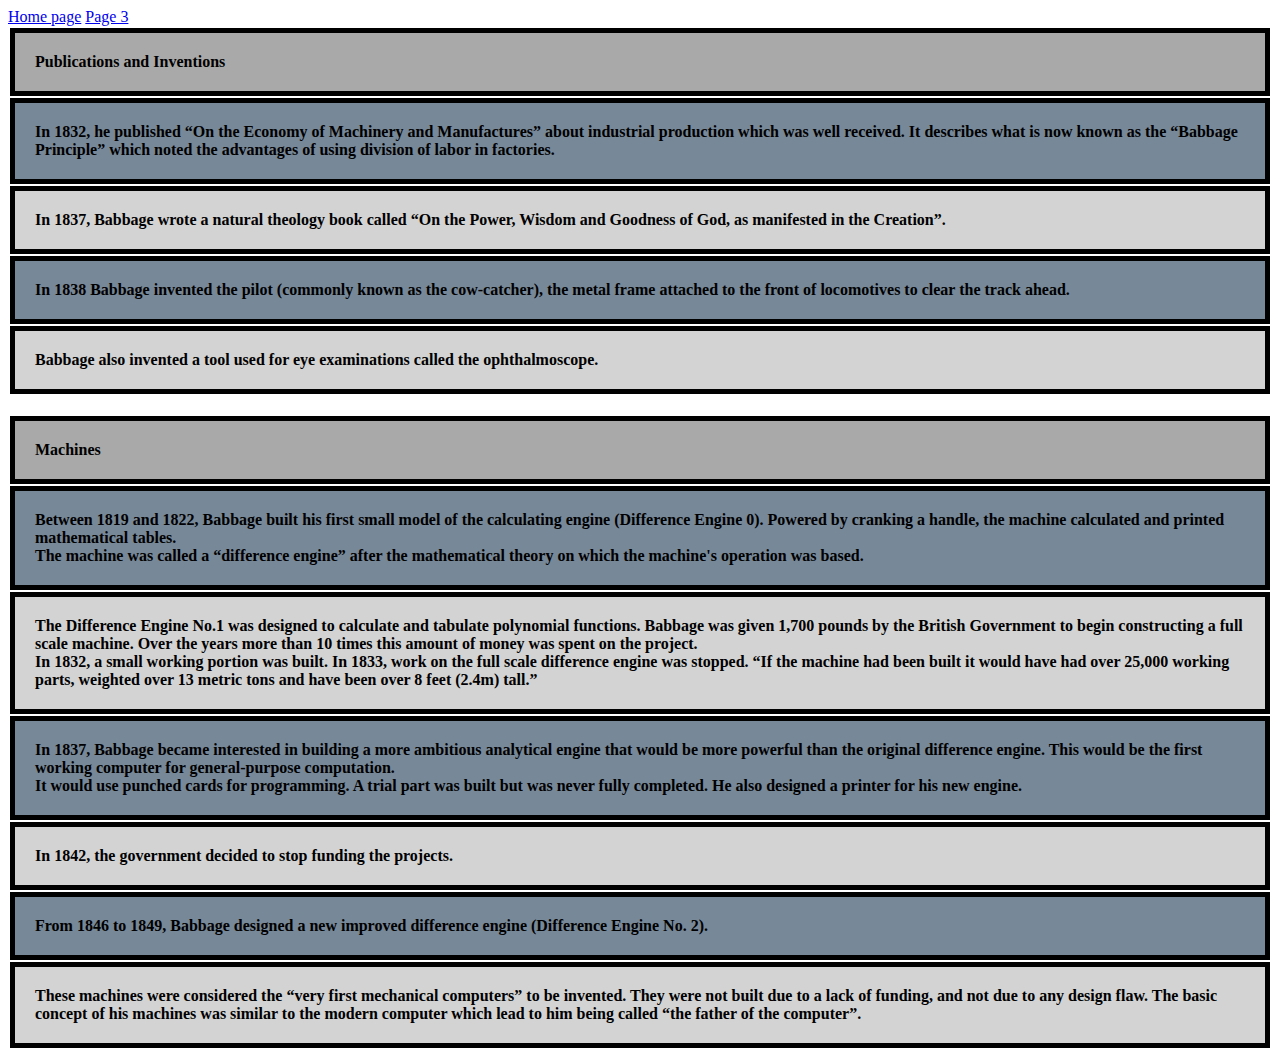
==== index2.html @ 87963102 "edited index.html, index2.html, and index3.html" ====
<!DOCTYPE html>
<html>
  <head>
    <meta charset="utf-8">
    <link rel="stylesheet" type="text/css" href="text.css">
  <title>Charles Babbage</title>
  </head>
  <body>
    <a href="https://matthew-sanii.github.io/ICSO-Assignment-2B/index.html">Home page</a>
    <a href="https://matthew-sanii.github.io/ICSO-Assignment-2B/index3.html">Page 3</a>
    <table align="center"; id="table">
  <tr>
    <th id="test">Publications and Inventions</th>
  </tr>
  <tr>
    <th>In 1832, he published <q>On the Economy of Machinery and Manufactures</q> about industrial production which was well received. It describes what is now known as the <q>Babbage Principle</q> which noted the advantages of using division of labor in factories.</th>
  </tr>
  <tr>
    <th>In 1837, Babbage wrote a natural theology book called <q>On the Power, Wisdom and Goodness of God, as manifested in the Creation</q>.</th>
  </tr>
  <tr>
    <th>In 1838 Babbage invented the pilot (commonly known as the cow-catcher), the metal frame attached to the front of locomotives to clear the track ahead.</th>
  </tr>
  <tr>
    <th>Babbage also invented a tool used for eye examinations called the ophthalmoscope.</th>
  </tr>
</table>
<br>
  <table align="center"; id="table">
  <tr>
    <th id="test">Machines</th>
  </tr>
  <tr>
    <th>Between 1819 and 1822, Babbage built his first small model of the calculating engine (Difference Engine 0). Powered by cranking a handle, the machine calculated and printed mathematical tables.<br>The machine was called a <q>difference engine</q> after the mathematical theory on which the machine's operation was based.</th>
  </tr>
  <tr>
    <th>The Difference Engine No.1 was designed to calculate and tabulate polynomial functions. Babbage was given 1,700 pounds by the British Government to begin constructing a full scale machine. Over the years more than 10 times this amount of money was spent on the project.<br>In 1832, a small working portion was built. In 1833, work on the full scale difference engine was stopped. <q>If the machine had been built it would have had over 25,000 working parts, weighted over 13 metric tons and have been over 8 feet (2.4m) tall.</q></th>
  </tr>
  <tr>
    <th>In 1837, Babbage became interested in building a more ambitious analytical engine that would be more powerful than the original difference engine. This would be the first working computer for general-purpose computation.<br>It would use punched cards for programming. A trial part was built but was never fully completed. He also designed a printer for his new engine.</th>
  </tr>
  <tr>
    <th>In 1842, the government decided to stop funding the projects.</th>
  </tr>
  <tr>
    <th>From 1846 to 1849, Babbage designed a new improved difference engine (Difference Engine No. 2).</th>
  </tr>
  <tr>
    <th>These machines were considered the <q>very first mechanical computers</q> to be invented. They were not built due to a lack of funding, and not due to any design flaw. The basic concept of his machines was similar to the modern computer which lead to him being called <q>the father of the computer</q>.</th>
  </tr>
</table>
  </body>
</html>
---- text.css ----
.table {
  font-family: arial, sans-serif;
  border-collapse: collapse;
  width: 75%;
}
td, th {
  border: 5px solid black;
  text-align: left;
  padding: 20px;
  border-collapse:collapse;
}
tr:nth-child(odd) {
  background-color: lightgrey;
}
tr:nth-child(1) {
  background-color:darkgrey;
}
tr:nth-child(even) {
  background-color: lightslategrey;
}
.tet {
  font-size:175%;
  text-align:center;
}
.text {
  font-size: 110%;
  color: black;
  text-align:center;
}
.test {
  font-size: 130%;
  color: black;
  text-align:center;
}
.para {
  font-size:100%;
  color: darkslategrey;
}
.image {
  text-align:center;
}
.big {
  font-size:150%;
  text-align:center;
}
.txt {
  font-size:325%;
  text-align:center;
}
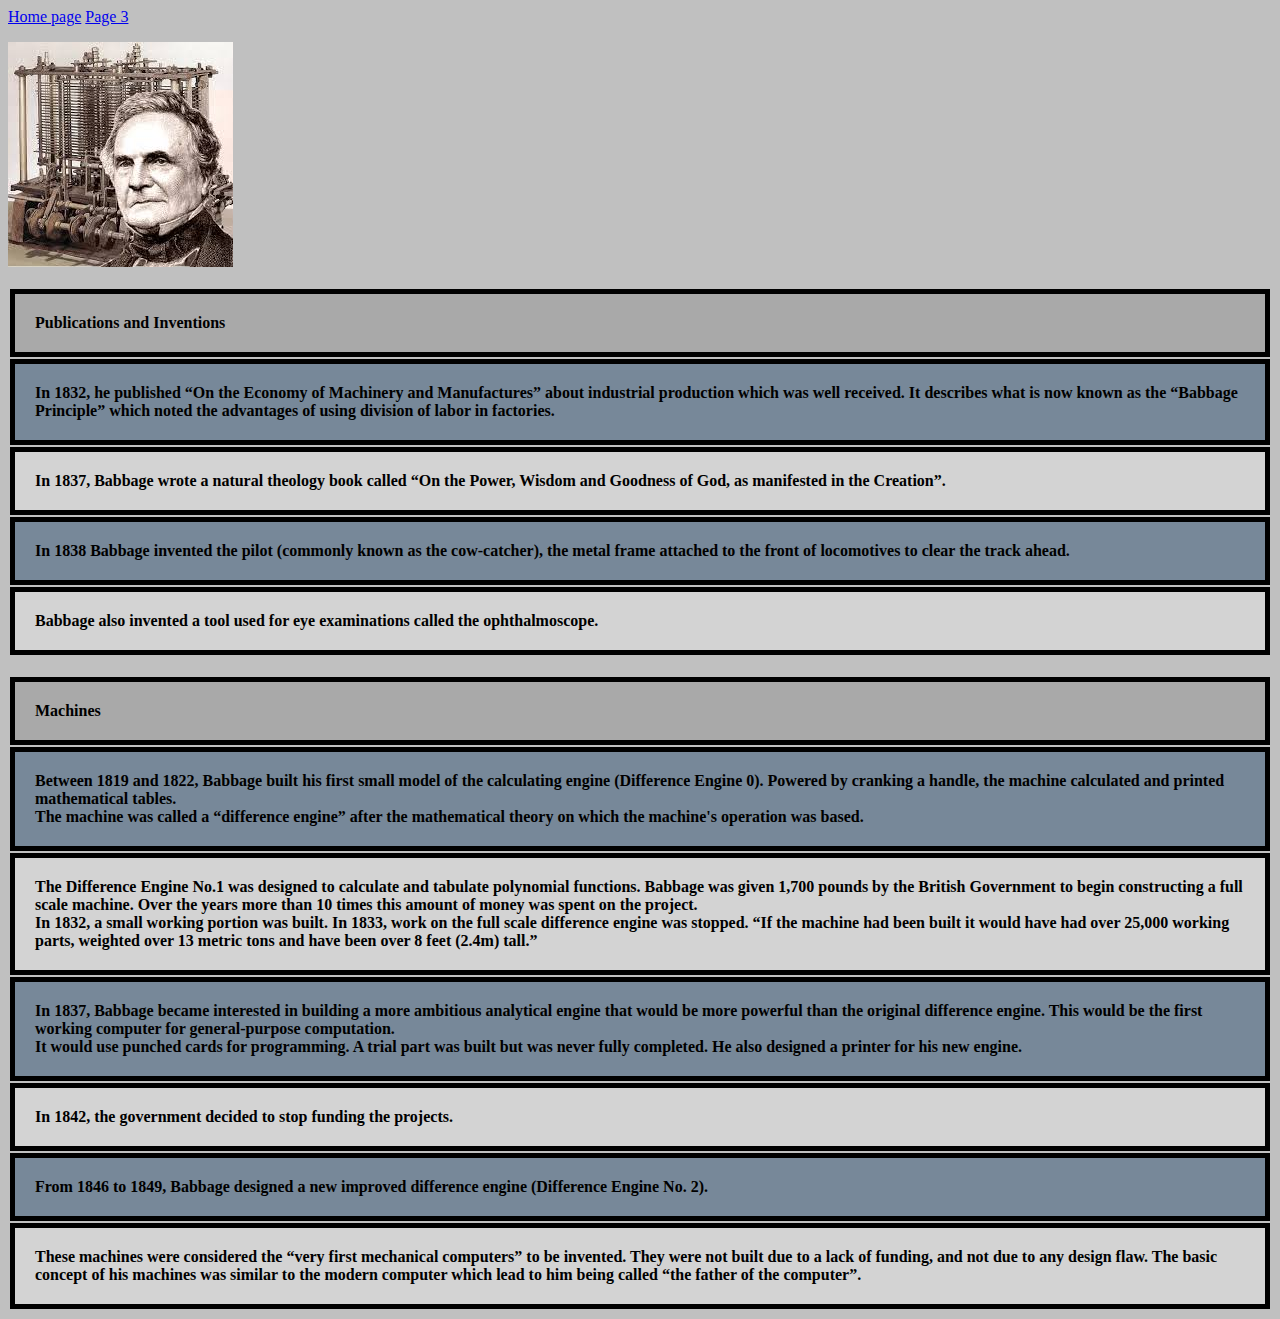
==== commit 284dd21a: "edited index.html, index2.html, and index3.html" ====
--- a/index2.html
+++ b/index2.html
@@ -2,12 +2,13 @@
 <html>
   <head>
     <meta charset="utf-8">
-    <link rel="stylesheet" type="text/css" href="text.css">
+    <link rel="stylesheet" href="text.css">
   <title>Charles Babbage</title>
   </head>
-  <body>
+  <body style="background-color:silver">
     <a href="https://matthew-sanii.github.io/ICSO-Assignment-2B/index.html">Home page</a>
     <a href="https://matthew-sanii.github.io/ICSO-Assignment-2B/index3.html">Page 3</a>
+    <p id="image"><img src="./images/babbage3.jpeg"><br></p>
     <table align="center"; id="table">
   <tr>
     <th id="test">Publications and Inventions</th>
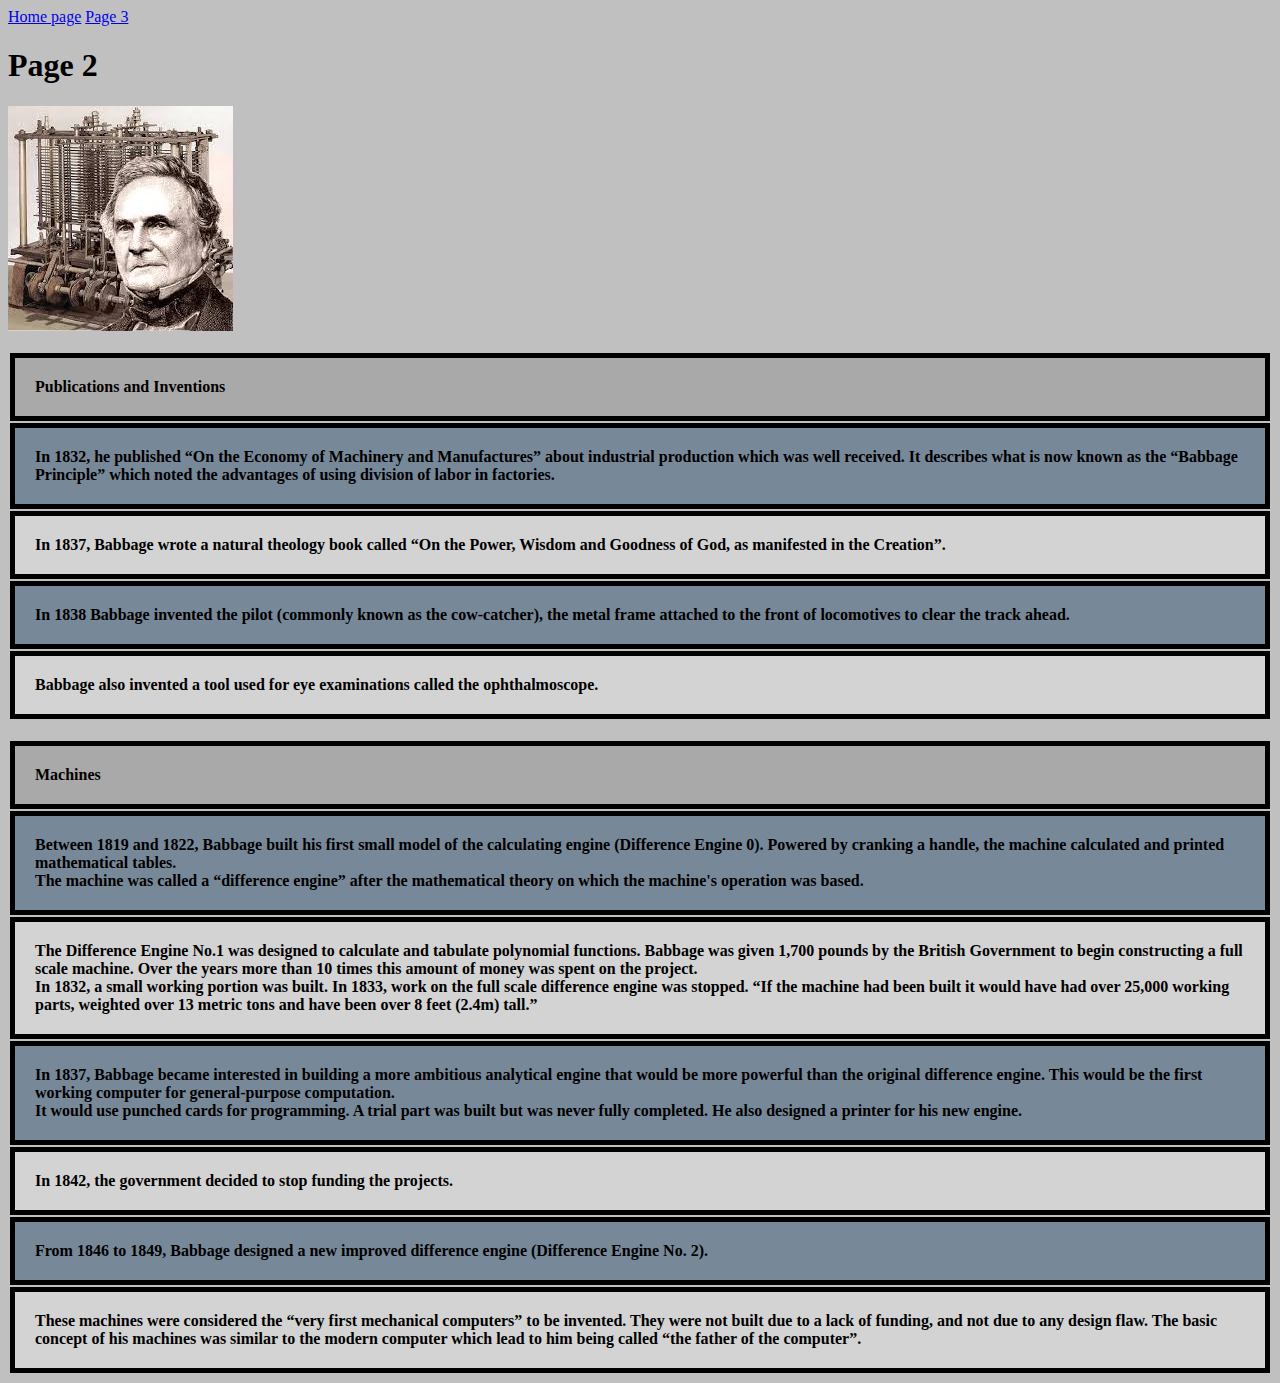
==== commit e69d0d2f: "edited index.html, index2.html, and index3.html" ====
--- a/index2.html
+++ b/index2.html
@@ -8,6 +8,7 @@
   <body style="background-color:silver">
     <a href="https://matthew-sanii.github.io/ICSO-Assignment-2B/index.html">Home page</a>
     <a href="https://matthew-sanii.github.io/ICSO-Assignment-2B/index3.html">Page 3</a>
+    <h1 id="txt">Page 2</h1>
     <p id="image"><img src="./images/babbage3.jpeg"><br></p>
     <table align="center"; id="table">
   <tr>
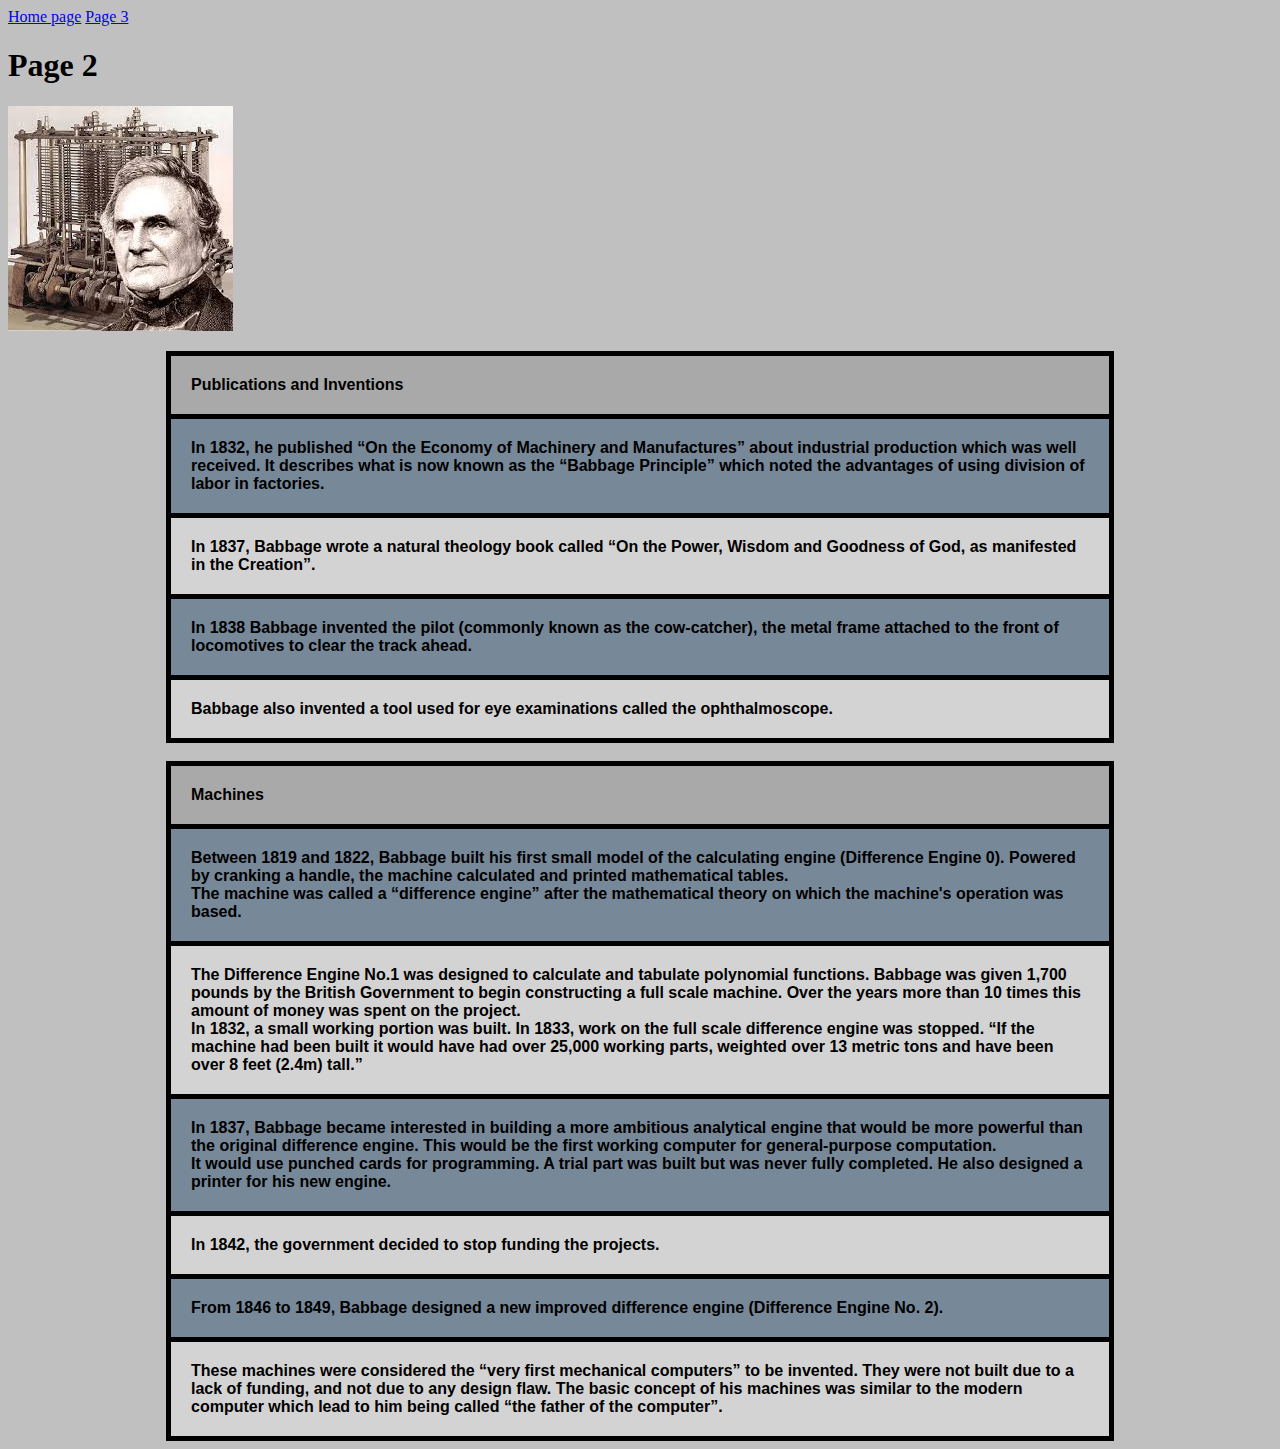
==== commit 0cde66c7: "edited index.html, index2.html, and index3.html" ====
--- a/index2.html
+++ b/index2.html
@@ -10,7 +10,7 @@
     <a href="https://matthew-sanii.github.io/ICSO-Assignment-2B/index3.html">Page 3</a>
     <h1 id="txt">Page 2</h1>
     <p id="image"><img src="./images/babbage3.jpeg"><br></p>
-    <table align="center"; id="table">
+    <table align="center">
   <tr>
     <th id="test">Publications and Inventions</th>
   </tr>
@@ -28,7 +28,7 @@
   </tr>
 </table>
 <br>
-  <table align="center"; id="table">
+  <table align="center">
   <tr>
     <th id="test">Machines</th>
   </tr>
--- a/text.css
+++ b/text.css
@@ -1,4 +1,4 @@
-.table {
+table {
   font-family: arial, sans-serif;
   border-collapse: collapse;
   width: 75%;
@@ -17,6 +17,9 @@
 }
 tr:nth-child(even) {
   background-color: lightslategrey;
+}
+.table {
+  width:75%;
 }
 .tet {
   font-size:175%;
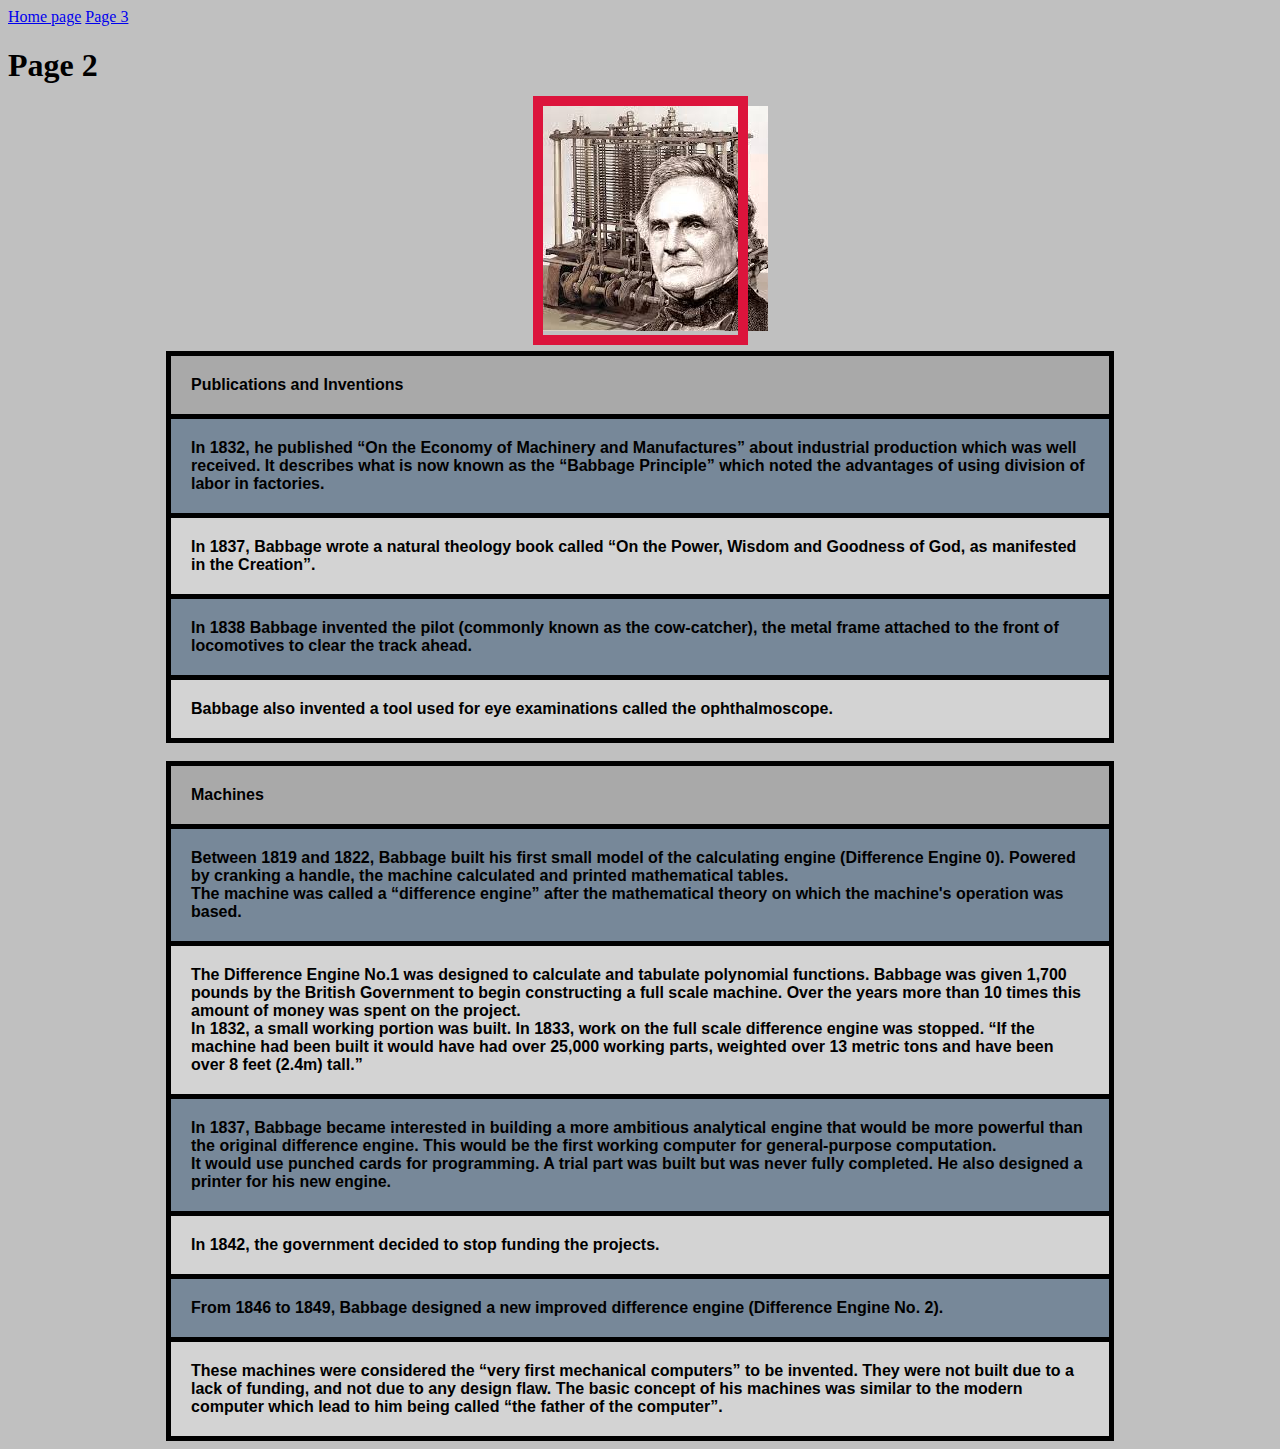
==== commit 62903ca6: "edited index.html, index2.html, and index3.html" ====
--- a/index2.html
+++ b/index2.html
@@ -9,8 +9,8 @@
     <a href="https://matthew-sanii.github.io/ICSO-Assignment-2B/index.html">Home page</a>
     <a href="https://matthew-sanii.github.io/ICSO-Assignment-2B/index3.html">Page 3</a>
     <h1 id="txt">Page 2</h1>
-    <p id="image"><img src="./images/babbage3.jpeg"><br></p>
-    <table align="center">
+    <div><p id="image"><img src="./images/babbage3.jpeg"><br></p></div>
+    <table align="center"; id="table">
   <tr>
     <th id="test">Publications and Inventions</th>
   </tr>
@@ -28,7 +28,7 @@
   </tr>
 </table>
 <br>
-  <table align="center">
+  <table align="center"; id="table">
   <tr>
     <th id="test">Machines</th>
   </tr>
--- a/text.css
+++ b/text.css
@@ -40,7 +40,16 @@
   color: darkslategrey;
 }
 .image {
-  text-align:center;
+  float:none;
+  margin-left:auto;
+  margin-right:auto;
+}
+div {
+  outline-style:solid;
+  outline-width:10px;
+  outline-color:crimson;
+  width:195px;
+  margin:auto;
 }
 .big {
   font-size:150%;
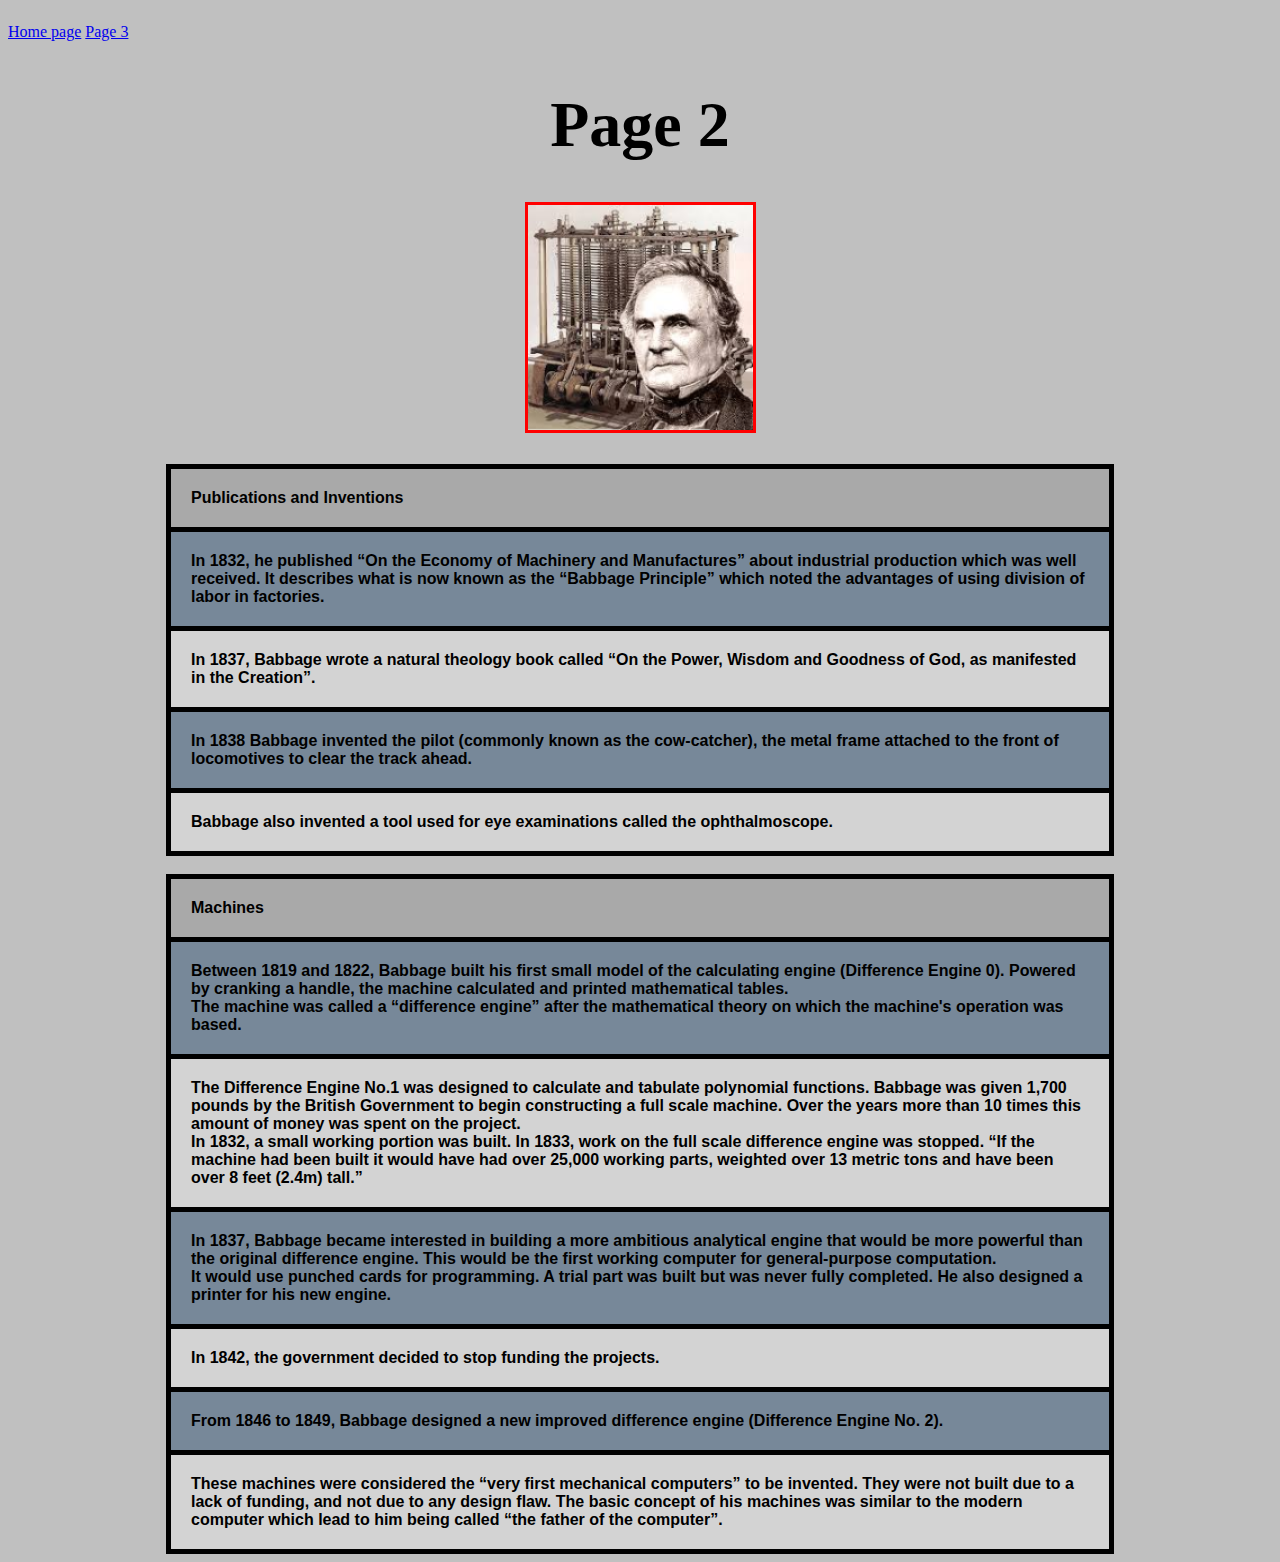
==== commit d27d3e4a: "edited index.html, index2.html, and index3.html" ====
--- a/index2.html
+++ b/index2.html
@@ -8,8 +8,8 @@
   <body style="background-color:silver">
     <a href="https://matthew-sanii.github.io/ICSO-Assignment-2B/index.html">Home page</a>
     <a href="https://matthew-sanii.github.io/ICSO-Assignment-2B/index3.html">Page 3</a>
-    <h1 id="txt">Page 2</h1>
-    <div><p id="image"><img src="./images/babbage3.jpeg"><br></p></div>
+    <txt><h1>Page 2</h1></txt>
+    <p id="image"><img src="./images/babbage3.jpeg"><br></p>
     <table align="center"; id="table">
   <tr>
     <th id="test">Publications and Inventions</th>
--- a/text.css
+++ b/text.css
@@ -39,23 +39,23 @@
   font-size:100%;
   color: darkslategrey;
 }
-.image {
+image {
   float:none;
   margin-left:auto;
   margin-right:auto;
 }
-div {
-  outline-style:solid;
-  outline-width:10px;
-  outline-color:crimson;
-  width:195px;
-  margin:auto;
+img {
+  display: block;
+  margin-left:auto;
+  margin-right: auto;
+  outline-style: solid;
+  outline-color: red;
 }
 .big {
   font-size:150%;
   text-align:center;
 }
-.txt {
-  font-size:325%;
+txt {
+  font-size:200%;
   text-align:center;
 }